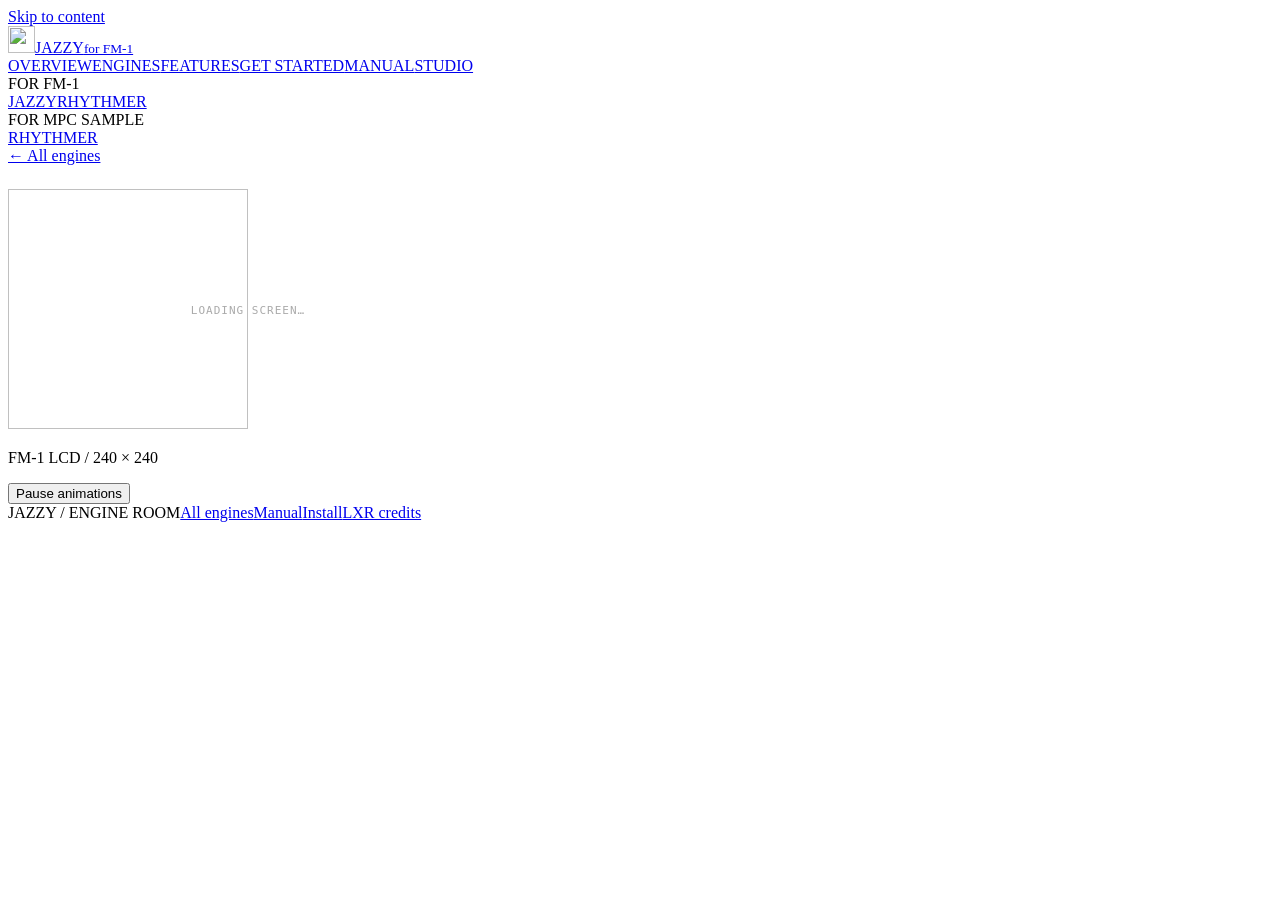
==== site-animation/engine.html @ 376e5161 "Keep static engine previews visible until animation is ready" ====
<!doctype html>
<html lang="en">
<head>
  <meta charset="utf-8">
  <meta name="viewport" content="width=device-width, initial-scale=1">
  <meta name="description" content="See JAZZY's FM-1 engine animations up close.">
  <title>JAZZY — Engine animation</title>
  <link rel="icon" href="jazzy-mark.svg" type="image/svg+xml">
  <link rel="stylesheet" href="firmware-links.css">
  <link rel="stylesheet" href="style.css">
  <link rel="stylesheet" href="engine-gallery.css?v=20261117.1">
  <script type="module" src="engine.mjs?v=20261117.1"></script>
<link rel="stylesheet" href="platform-navigation.css?v=navigation-20261116.2"><script src="platform-navigation.js?v=navigation-20261116.2" defer></script></head>
<body>
<a class="skip" href="#main">Skip to content</a>
<header class="jr-site-header top"><a target="_top" class="jr-brand" href="https://jazzyrhythmer.github.io/jazzy/"><img src="https://jazzyrhythmer.github.io/jazzy/jazzy-mark.svg" width="27" height="27" alt=""><span>JAZZY</span><small>for FM-1</small></a><nav class="jr-section-nav" aria-label="Site sections"><a target="_top" data-section="overview" href="https://jazzyrhythmer.github.io/jazzy/">OVERVIEW</a><a target="_top" data-section="engines" href="https://jazzyrhythmer.github.io/jazzy/#engines">ENGINES</a><a target="_top" data-section="features" href="https://jazzyrhythmer.github.io/jazzy/#patterns">FEATURES</a><a target="_top" data-section="start" href="https://jazzyrhythmer.github.io/jazzy/installer/">GET STARTED</a><a target="_top" data-section="manual" href="https://jazzyrhythmer.github.io/jazzy/manual/">MANUAL</a><a target="_top" data-section="studio" href="https://jazzyrhythmer.github.io/jazzy/#support">STUDIO</a></nav><div class="jr-platform-switcher" role="navigation" aria-label="Firmware platforms"><div class="jr-platform-group" role="group" aria-label="Firmware for FM-1"><span class="jr-platform-label">FOR FM-1</span><div class="jr-platform-links"><a target="_top" href="https://jazzyrhythmer.github.io/jazzy/" aria-label="JAZZY for FM-1" aria-current="page">JAZZY</a><a target="_top" href="https://jazzyrhythmer.github.io/rhythmer/#home" aria-label="RHYTHMER for FM-1">RHYTHMER</a></div></div><div class="jr-platform-group" role="group" aria-label="Firmware for MPC Sample"><span class="jr-platform-label">FOR MPC SAMPLE</span><div class="jr-platform-links"><a target="_top" href="https://jazzyrhythmer.github.io/mpc-sample/#home" aria-label="RHYTHMER OS for MPC Sample">RHYTHMER</a></div></div></div></header>
<main class="shell page engine-detail" id="main">
  <a class="text-link" id="back-to-catalog" href="./#engine-catalog">← All engines</a>
  <div class="engine-detail-grid" id="engine-detail" hidden>
    <div class="engine-detail-copy">
      <p class="label accent" id="engine-family"></p>
      <h1 id="engine-name"></h1>
      <p class="lede" id="engine-description"></p>
      <p class="label" id="engine-sound-count"></p>
      <p id="lxr-credit-link" hidden><a class="text-link" href="manual/#lxr-credits">Elixir / LXR-02 credits and license →</a></p>
      <nav class="engine-neighbors" aria-label="Browse engine animations">
        <a class="button" id="engine-previous"></a>
        <a class="button" id="engine-next"></a>
      </nav>
    </div>
    <figure class="engine-view">
      <div class="screen"><img id="engine-animation" width="240" height="240" alt=""></div>
      <figcaption class="motion-head">
        <p class="label">FM-1 LCD / 240 × 240</p>
        <button type="button" id="motion-toggle" class="chip" aria-pressed="false">Pause animations</button>
      </figcaption>
    </figure>
  </div>
  <p id="engine-not-found" hidden>Engine not found. Choose another animation from the engine gallery.</p>
  <noscript><p>Enable JavaScript to view this engine’s animation.</p></noscript>
</main>
<footer class="shell foot"><span>JAZZY / ENGINE ROOM</span><a href="./#engine-catalog">All engines</a><a href="manual/">Manual</a><a href="installer/">Install</a><a href="manual/#lxr-credits">LXR credits</a></footer>
</body>
</html>
---- site-animation/engine-gallery.css ----
.engine-gallery {
  display: grid;
  gap: 15px;
}

.engine-gallery-featured { grid-template-columns: repeat(3, minmax(0, 1fr)); }
.engine-gallery-catalog {
  grid-template-columns: repeat(auto-fill, minmax(145px, 1fr));
  gap: 10px;
}

.engine-card {
  display: block;
  min-width: 0;
  border: 1px solid var(--line);
  background: var(--plate);
  padding: 8px;
}

.engine-gallery-featured .engine-card { padding: 12px; }
.engine-card:hover { border-color: var(--accent); }
.engine-card .screen { display: block; }
.engine-card-caption {
  display: grid;
  grid-template-columns: minmax(0, 1fr) auto;
  gap: 4px 8px;
  align-items: baseline;
  padding: 9px 2px 2px;
}

.engine-card-name, .engine-zoom { font: 700 11px/1.35 var(--mono); color: var(--accent); }
.engine-card-note {
  grid-column: 1 / -1;
  color: var(--muted);
  font: 10px/1.4 var(--mono);
}

.engine-card[data-family="drum"] .engine-card-name,
.engine-card[data-family="sample"] .engine-card-name { color: var(--warm); }
.engine-gallery-featured .engine-card-name { font-size: 14px; }
.engine-gallery-featured .engine-card-note { font: 14px/1.45 Arial, sans-serif; }
.guide-card {
  grid-column: span var(--guide-span, 1);
  display: grid;
  grid-template-rows: minmax(0, 1fr) auto;
}
.guide-card-face {
  display: grid;
  place-items: center;
  background: var(--bg);
  border: 1px solid var(--line);
  color: var(--accent);
}
.guide-card-face svg {
  width: clamp(24px, 24%, 54px);
  fill: none;
  stroke: currentColor;
  stroke-width: 1.5;
  stroke-linejoin: round;
}
.fx-grid .guide-card { padding: 13px; }
.fx-grid .guide-card .engine-card-caption { padding: 14px 2px 3px; gap: 7px 8px; }
.fx-grid .guide-card .engine-card-name { font-size: 13px; }
.fx-grid .guide-card .engine-card-note { font: 13px/1.45 Arial, sans-serif; }
@media (width > 900px) {
  .fx-grid .guide-card { display: none; }
}
@media (max-width: 760px) {
  .fx-grid .guide-card { padding: 7px; }
}
.catalog-heading { margin-top: 44px; }
.catalog-heading p { margin: 0 0 6px; }
.catalog-heading h3 { font-size: clamp(27px, 3.4vw, 42px); }
.catalog-heading + .catalog-toolbar { margin-top: 14px; }

.engine-detail-grid {
  display: grid;
  grid-template-columns: minmax(0, 480px) minmax(0, 1fr);
  align-items: center;
  gap: clamp(24px, 6vw, 78px);
  margin-top: 24px;
}

.engine-detail-copy { grid-column: 2; grid-row: 1; }
.engine-detail-copy h1 { font-size: clamp(42px, 6.2vw, 86px); }
.engine-detail-copy .lede { margin-top: 12px; }
.engine-detail-copy .label { margin-block: 0 12px; }
.engine-view { grid-column: 1; grid-row: 1; margin: 0; }
.engine-view .motion-head { margin-bottom: 0; }
.engine-neighbors { display: flex; flex-wrap: wrap; gap: 8px; margin-top: 24px; }

@media (max-width: 850px) {
  .engine-gallery-featured { grid-template-columns: repeat(2, minmax(0, 1fr)); }
}

@media (max-width: 690px) {
  .engine-detail-grid { grid-template-columns: minmax(0, 480px); }
  .engine-detail-copy, .engine-view { grid-column: auto; grid-row: auto; }
  .engine-gallery-catalog { grid-template-columns: repeat(auto-fill, minmax(108px, 1fr)); }
}

@media (max-width: 430px) {
  .engine-gallery-featured { gap: 9px; }
  .engine-gallery-featured .engine-card { padding: 7px; }
  .engine-gallery-featured .engine-card-note { font-size: 12px; }
}

/* Keep network waits distinguishable from a blank LCD. */
.screen{position:relative}
.screen:has(img:not([data-ready]))::after,.screen:has(img[data-ready="error"])::after{position:absolute;inset:0;display:grid;place-items:center;padding:20px;color:#aaa;font:11px/1.5 ui-monospace,monospace;letter-spacing:1px;text-align:center;content:"LOADING SCREEN…";pointer-events:none}
.screen:has(img[data-ready="error"])::after{content:"SCREEN UNAVAILABLE · RELOAD TO RETRY"}
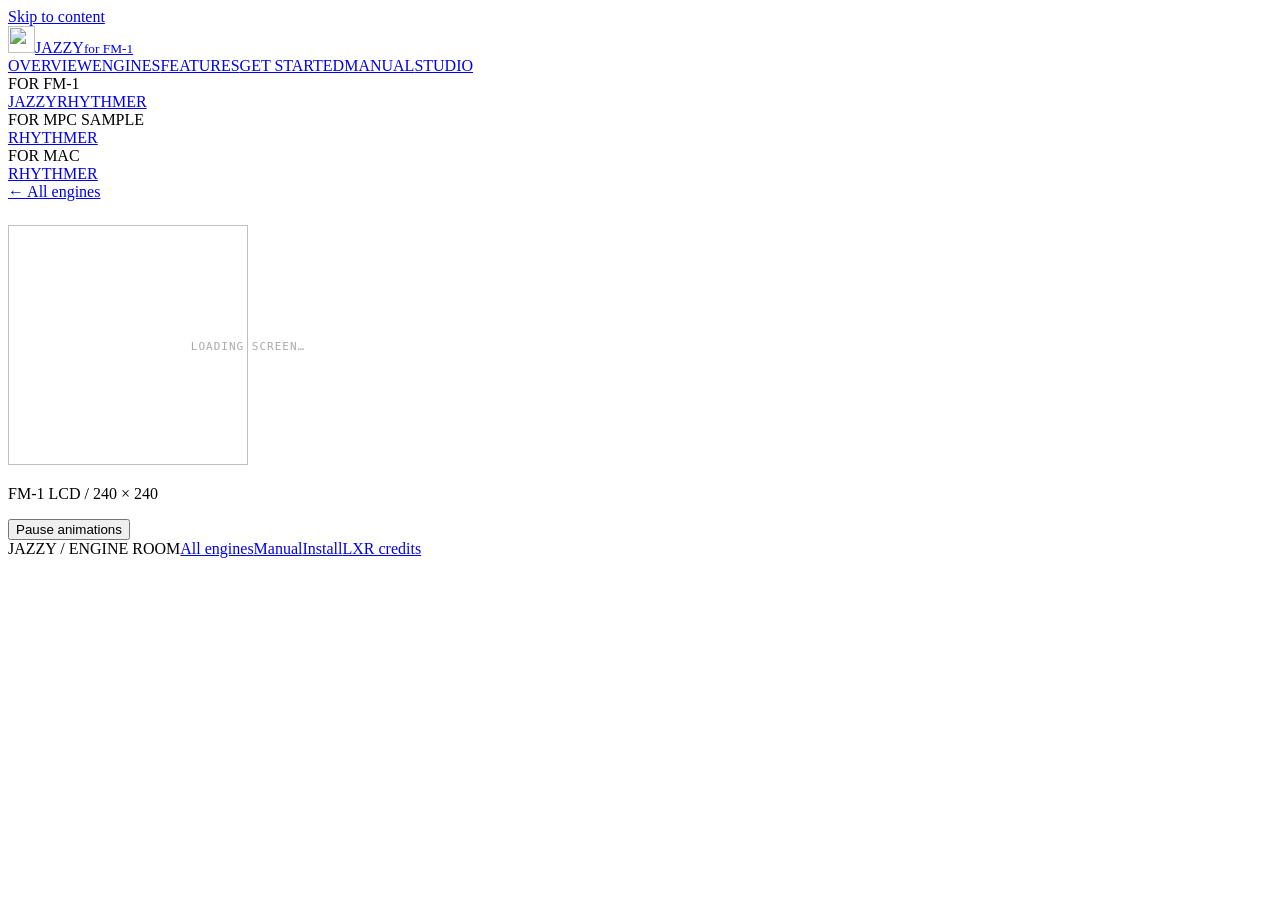
==== commit d9d50e05: "Link Rhythmer Engines for Mac in the shared platform menu" ====
--- a/site-animation/engine.html
+++ b/site-animation/engine.html
@@ -8,12 +8,12 @@
   <link rel="icon" href="jazzy-mark.svg" type="image/svg+xml">
   <link rel="stylesheet" href="firmware-links.css">
   <link rel="stylesheet" href="style.css">
-  <link rel="stylesheet" href="engine-gallery.css?v=20261117.1">
-  <script type="module" src="engine.mjs?v=20261117.1"></script>
+  <link rel="stylesheet" href="engine-gallery.css?v=20261117.2">
+  <script type="module" src="engine.mjs?v=20261117.2"></script>
 <link rel="stylesheet" href="platform-navigation.css?v=navigation-20261116.2"><script src="platform-navigation.js?v=navigation-20261116.2" defer></script></head>
 <body>
 <a class="skip" href="#main">Skip to content</a>
-<header class="jr-site-header top"><a target="_top" class="jr-brand" href="https://jazzyrhythmer.github.io/jazzy/"><img src="https://jazzyrhythmer.github.io/jazzy/jazzy-mark.svg" width="27" height="27" alt=""><span>JAZZY</span><small>for FM-1</small></a><nav class="jr-section-nav" aria-label="Site sections"><a target="_top" data-section="overview" href="https://jazzyrhythmer.github.io/jazzy/">OVERVIEW</a><a target="_top" data-section="engines" href="https://jazzyrhythmer.github.io/jazzy/#engines">ENGINES</a><a target="_top" data-section="features" href="https://jazzyrhythmer.github.io/jazzy/#patterns">FEATURES</a><a target="_top" data-section="start" href="https://jazzyrhythmer.github.io/jazzy/installer/">GET STARTED</a><a target="_top" data-section="manual" href="https://jazzyrhythmer.github.io/jazzy/manual/">MANUAL</a><a target="_top" data-section="studio" href="https://jazzyrhythmer.github.io/jazzy/#support">STUDIO</a></nav><div class="jr-platform-switcher" role="navigation" aria-label="Firmware platforms"><div class="jr-platform-group" role="group" aria-label="Firmware for FM-1"><span class="jr-platform-label">FOR FM-1</span><div class="jr-platform-links"><a target="_top" href="https://jazzyrhythmer.github.io/jazzy/" aria-label="JAZZY for FM-1" aria-current="page">JAZZY</a><a target="_top" href="https://jazzyrhythmer.github.io/rhythmer/#home" aria-label="RHYTHMER for FM-1">RHYTHMER</a></div></div><div class="jr-platform-group" role="group" aria-label="Firmware for MPC Sample"><span class="jr-platform-label">FOR MPC SAMPLE</span><div class="jr-platform-links"><a target="_top" href="https://jazzyrhythmer.github.io/mpc-sample/#home" aria-label="RHYTHMER OS for MPC Sample">RHYTHMER</a></div></div></div></header>
+<header class="jr-site-header top"><a target="_top" class="jr-brand" href="https://jazzyrhythmer.github.io/jazzy/"><img src="https://jazzyrhythmer.github.io/jazzy/jazzy-mark.svg" width="27" height="27" alt=""><span>JAZZY</span><small>for FM-1</small></a><nav class="jr-section-nav" aria-label="Site sections"><a target="_top" data-section="overview" href="https://jazzyrhythmer.github.io/jazzy/">OVERVIEW</a><a target="_top" data-section="engines" href="https://jazzyrhythmer.github.io/jazzy/#engines">ENGINES</a><a target="_top" data-section="features" href="https://jazzyrhythmer.github.io/jazzy/#patterns">FEATURES</a><a target="_top" data-section="start" href="https://jazzyrhythmer.github.io/jazzy/installer/">GET STARTED</a><a target="_top" data-section="manual" href="https://jazzyrhythmer.github.io/jazzy/manual/">MANUAL</a><a target="_top" data-section="studio" href="https://jazzyrhythmer.github.io/jazzy/#support">STUDIO</a></nav><div class="jr-platform-switcher" role="navigation" aria-label="Platforms and instruments"><div class="jr-platform-group" role="group" aria-label="Firmware for FM-1"><span class="jr-platform-label">FOR FM-1</span><div class="jr-platform-links"><a target="_top" href="https://jazzyrhythmer.github.io/jazzy/" aria-label="JAZZY for FM-1" aria-current="page">JAZZY</a><a target="_top" href="https://jazzyrhythmer.github.io/rhythmer/#home" aria-label="RHYTHMER for FM-1">RHYTHMER</a></div></div><div class="jr-platform-group" role="group" aria-label="Firmware for MPC Sample"><span class="jr-platform-label">FOR MPC SAMPLE</span><div class="jr-platform-links"><a target="_top" href="https://jazzyrhythmer.github.io/mpc-sample/#home" aria-label="RHYTHMER OS for MPC Sample">RHYTHMER</a></div></div><div class="jr-platform-group" role="group" aria-label="Instruments for Mac"><span class="jr-platform-label">FOR MAC</span><div class="jr-platform-links"><a target="_top" href="https://jazzyrhythmer.github.io/mac/" aria-label="Rhythmer Engines for Mac">RHYTHMER</a></div></div></div></header>
 <main class="shell page engine-detail" id="main">
   <a class="text-link" id="back-to-catalog" href="./#engine-catalog">← All engines</a>
   <div class="engine-detail-grid" id="engine-detail" hidden>
@@ -41,4 +41,4 @@
 </main>
 <footer class="shell foot"><span>JAZZY / ENGINE ROOM</span><a href="./#engine-catalog">All engines</a><a href="manual/">Manual</a><a href="installer/">Install</a><a href="manual/#lxr-credits">LXR credits</a></footer>
 </body>
-</html>
+</html>
